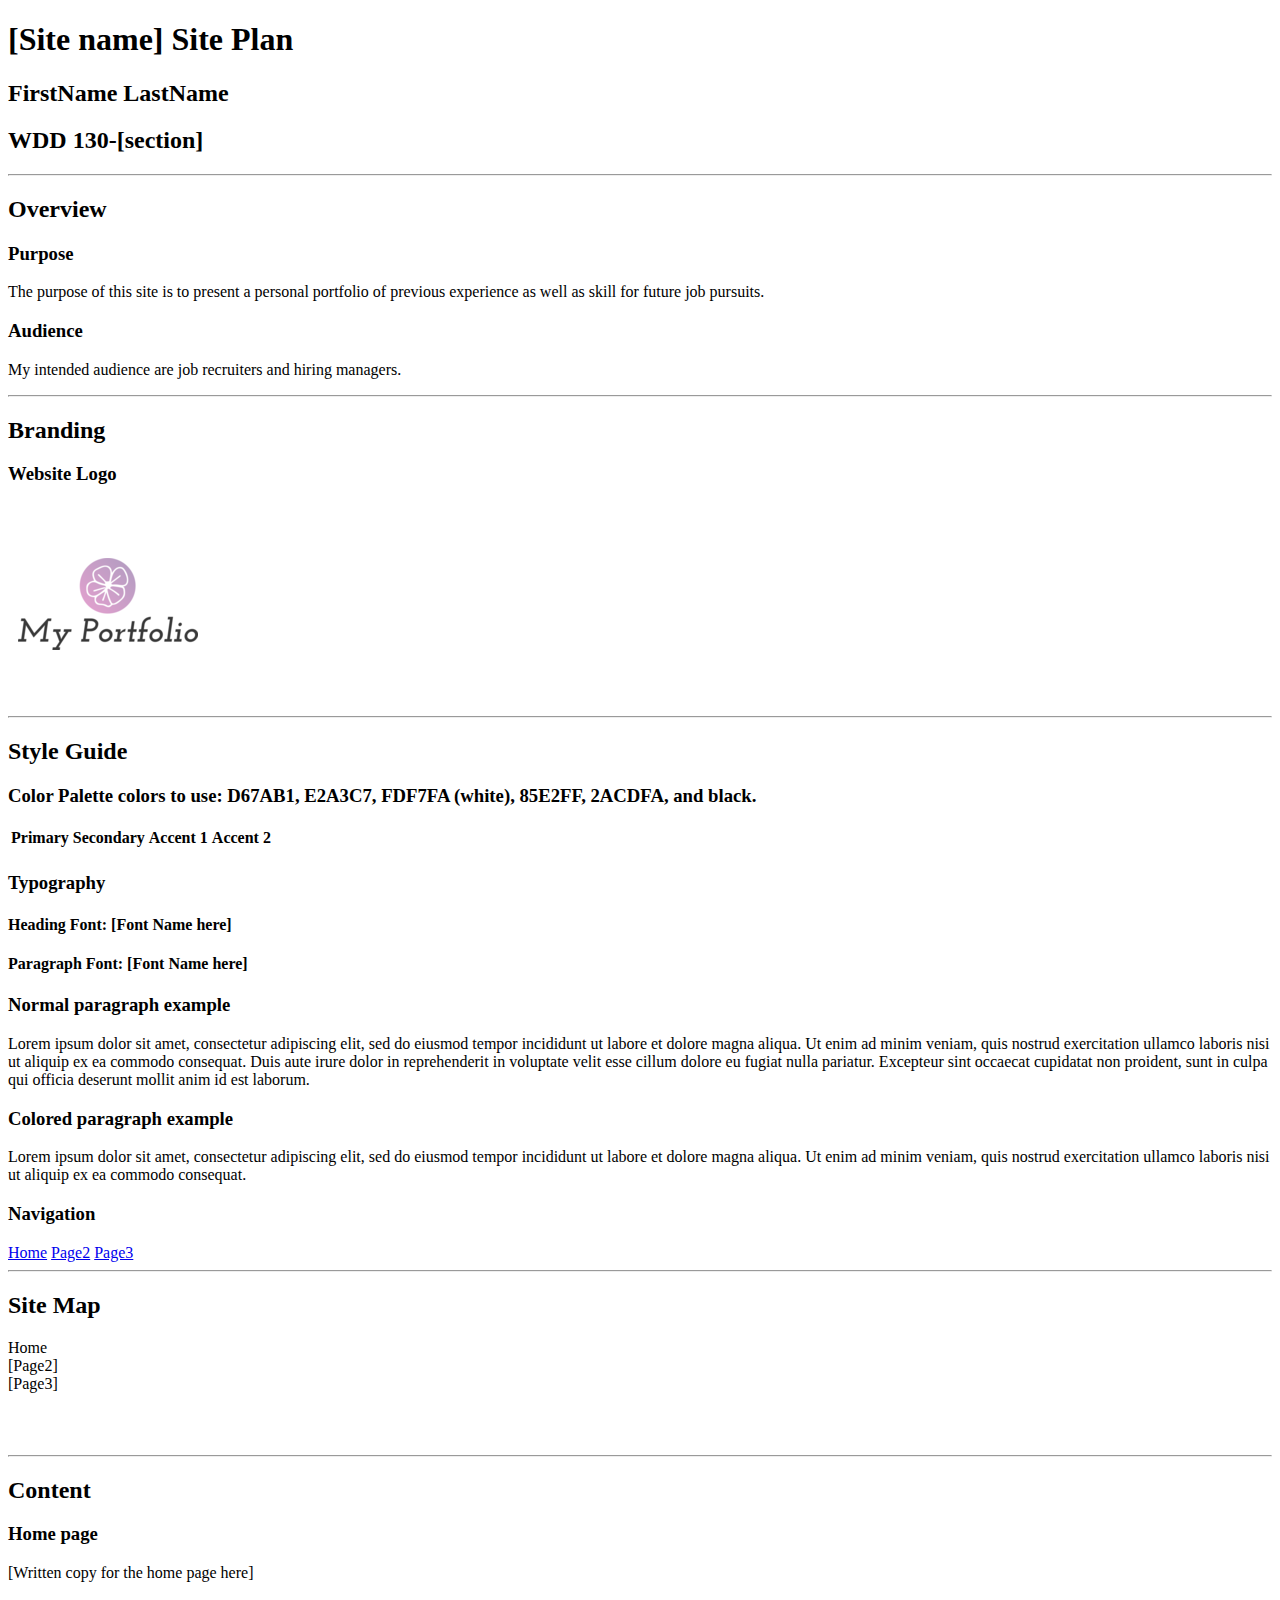
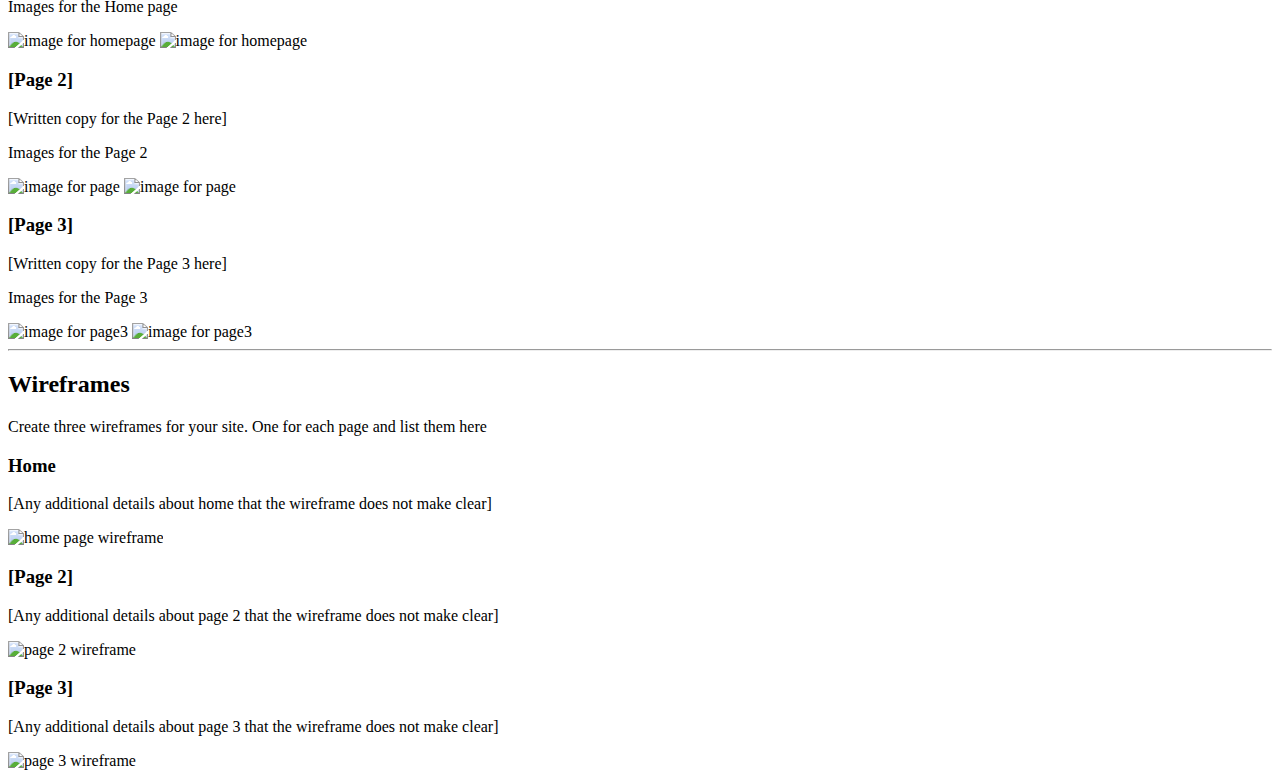
==== portfolio/site-plan.html @ 99d82b9c "portfolio" ====
<!DOCTYPE html>
<html lang="en-us">
    
  <head>
    <meta charset="utf-8">
    <title>Site Plan</title>
    <link type="text/css" rel="stylesheet" href="styles/site-plan.css">
  </head>

  <body>
    <header>
      <h1>[Site name] Site Plan</h1>
      <h2>FirstName LastName</h2>
      <h2>WDD 130-[section]</h2>
      <!-- In the header above, add the name or your site, your name and class number. For example if you are in section 3 you would put WDD 130.03 -->
    </header>
    <main>

      <!-- ------------------------Steps 2-3------------------------------ -->
      <hr>
      <h2>Overview</h2>
      <h3>Purpose</h3>
      <p>The purpose of this site is to present a personal portfolio of previous experience as well as skill for future job pursuits.</p>


      <h3>Audience</h3>
      <p>My intended audience are job recruiters and hiring managers.</p> 

      <hr>
      <h2>Branding</h2>
      <h3>Website Logo</h3>
      <img src="style/images/myportfolio.png" alt="Logo image">
      <hr>
      <h2>
        Style Guide
      </h2>

      <!-- ------------------------Steps 4-8------------------------------ -->

      <h3>
        Color Palette
        colors to use: D67AB1, E2A3C7, FDF7FA (white), 85E2FF, 2ACDFA, and black.
      </h3>
      <!--  The colors you choose for a website are one of the most important decisions you will make. Follow the instructions on the activity in iLearn. You should have at least 2 colors but do not have to fill in all 4 if you do not need them.  -->

      <table class="colors">
        <tr><th>Primary</th><th>Secondary</th><th>Accent 1</th><th>Accent 2</th></tr>
        <!-- Switch to the site-plan.css file and change your colors there. -->
        <tr><td class="primary"></td><td class="secondary"></td><td class="accent1"></td><td class="accent2"></td></tr>
      </table>

      <!-- ------------------------Step 9------------------------------ -->

      <h3>
        Typography
      </h3>
      <!-- Choose a font for your paragraphs (body copy) and headlines. What font(s) have you chosen? Why did you choose what you did?  Make sure to review the list of web safe fonts at W3Schools.org as a starting point.  Think also about which of your colors above you might use for background and font colors. -->

      <h4>
        Heading Font: [Font Name here]  <!-- change this -->
      </h4>
      <h4>
        Paragraph Font: [Font Name here]  <!-- change this -->
      </h4>
      <h3>
        Normal paragraph example
      </h3>
      <p>
        Lorem ipsum dolor sit amet, consectetur adipiscing elit, sed do eiusmod tempor incididunt ut labore et dolore magna aliqua. Ut enim ad minim veniam, quis nostrud exercitation ullamco laboris nisi ut aliquip ex ea commodo consequat. Duis aute irure dolor in reprehenderit in voluptate velit esse cillum dolore eu fugiat nulla pariatur. Excepteur sint occaecat cupidatat non proident, sunt in culpa qui officia deserunt mollit anim id est laborum.
      </p>
      <h3>
        Colored paragraph example
      </h3>
      <p class="colored">
        Lorem ipsum dolor sit amet, consectetur adipiscing elit, sed do eiusmod tempor incididunt ut labore et dolore magna aliqua. Ut enim ad minim veniam, quis nostrud exercitation ullamco laboris nisi ut aliquip ex ea commodo consequat. 
      </p>

      <!-- ------------------------Step 10------------------------------ -->

      <h3>
        Navigation
      </h3>
      <!-- Think about how you want your navigation bar to look. In the site-plan.css file change the colors to your colors to get the look you desire. --> 
      <nav>
        <a href="#">Home</a>
        <a href="#">Page2</a>
        <a href="#">Page3</a>
      </nav>
      <hr>
      <h2>
        Site Map
      </h2>
      <div class="sitemap">
        <div class="sm-home">
          Home
        </div>
        <div class="sm-page2">
          [Page2] <!-- change this -->
        </div>
        <div class="sm-page3">
          [Page3]  <!-- change this -->
        </div>

        <div class="top">
          &nbsp;
        </div>
        <div class="left">
          &nbsp;
        </div>
        <div class="right">
          &nbsp;
        </div>

      </div>

      <!-- --------Content Section -------------- -->
      <hr>
      <h2>
        Content
      </h2>
      <h3>Home page</h3>
      <p>
        [Written copy for the home page here]
      </p>
      <p>Images for the Home page</p>
        <img src="#" alt="image for homepage">
        <img src="#" alt="image for homepage">

      </ul>
      <h3>[Page 2]</h3>
      <p>
        [Written copy for the Page 2 here]
      </p>
      <p>Images for the Page 2</p>
        <img src="#" alt="image for page">
        <img src="#" alt="image for page">

      </ul>
      <h3>[Page 3]</h3>
      <p>
        [Written copy for the Page 3 here]
      </p>
      <p>Images for the Page 3</p>
        <img src="#" alt="image for page3">
        <img src="#" alt="image for page3">

      </ul>
      <hr>
      <h2>
        Wireframes
      </h2>
      <p>
        Create three wireframes for your site. One for each page and list them here</p>

      <h3>Home</h3>
      <p>         
        [Any additional details about home that the wireframe does not make clear]
      </p>
      <img src="#" alt="home page wireframe">

      <h3>[Page 2]</h3>
      <p>         
        [Any additional details about page 2 that the wireframe does not make clear]
      </p>
      <img src="#" alt="page 2 wireframe">

      <h3>[Page 3]</h3>
      <p>         
        [Any additional details about page 3 that the wireframe does not make clear]
      </p>
      <img src="#" alt="page 3 wireframe">
    </main>
  </body>

</html>
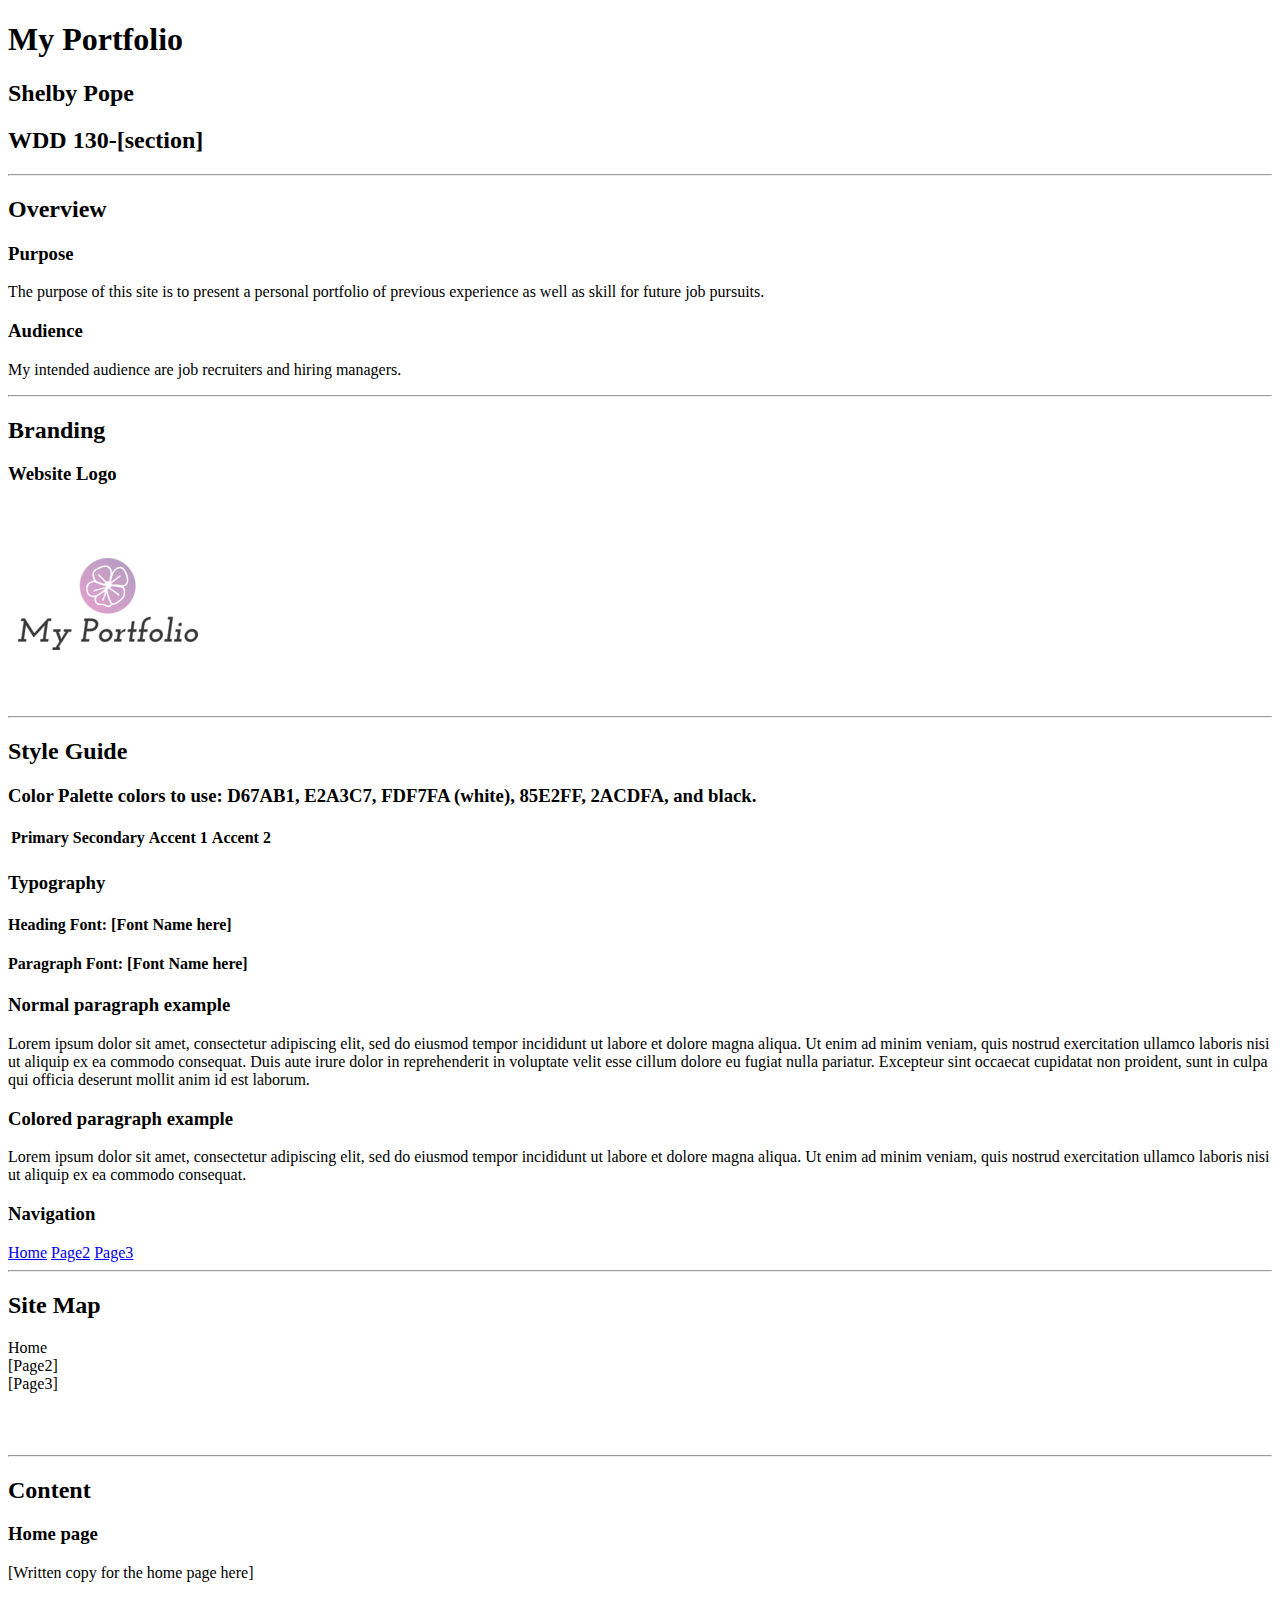
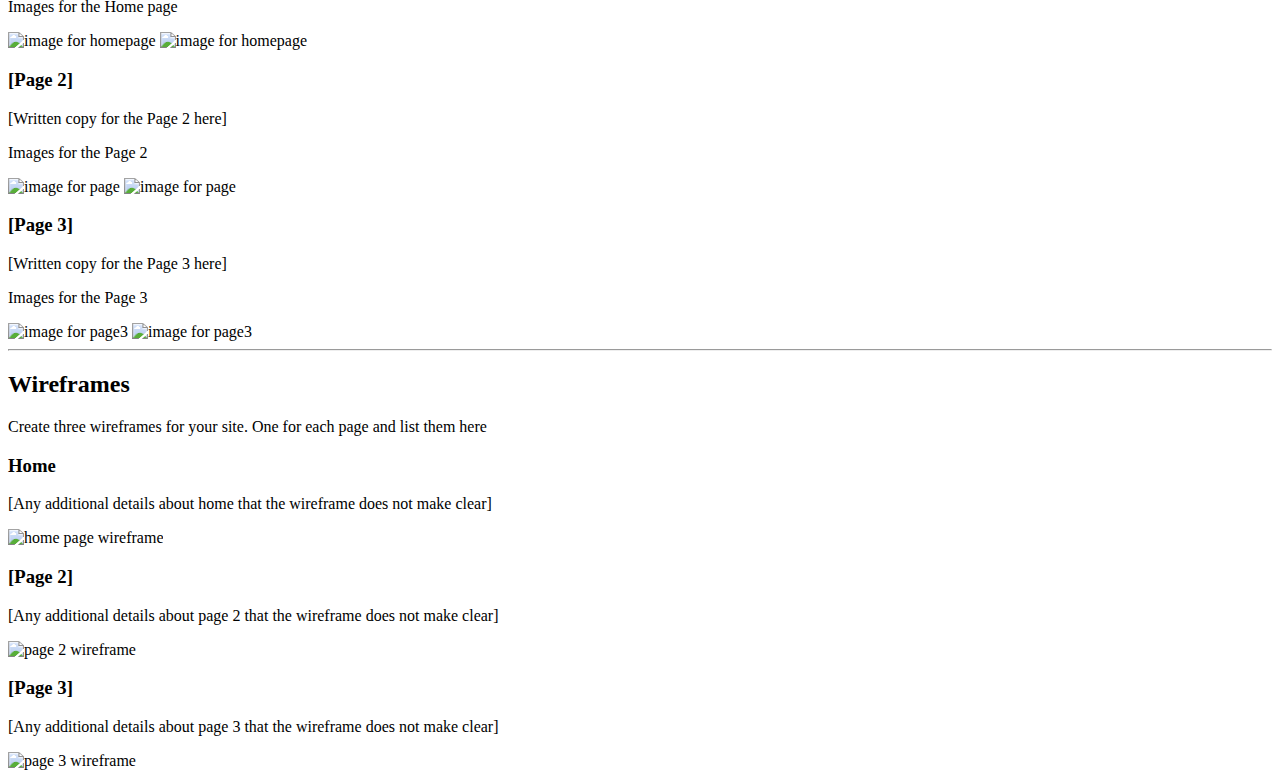
==== commit 4456a92a: "adjust" ====
--- a/portfolio/site-plan.html
+++ b/portfolio/site-plan.html
@@ -10,10 +10,9 @@
 
   <body>
     <header>
-      <h1>[Site name] Site Plan</h1>
-      <h2>FirstName LastName</h2>
+      <h1>My Portfolio</h1>
+      <h2>Shelby Pope</h2>
       <h2>WDD 130-[section]</h2>
-      <!-- In the header above, add the name or your site, your name and class number. For example if you are in section 3 you would put WDD 130.03 -->
     </header>
     <main>
 
